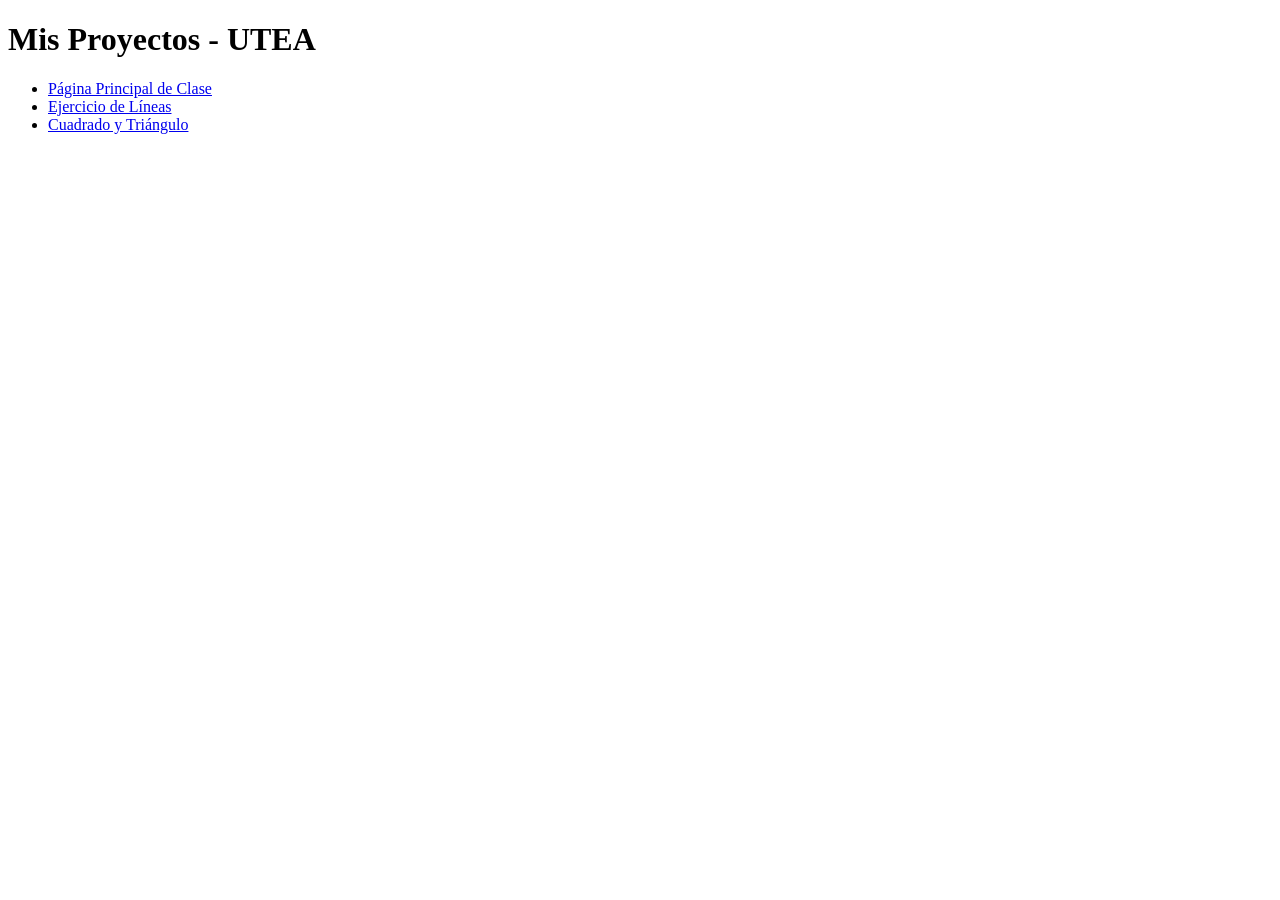
==== index.html @ 9b67e8c4 "Agregado menu index" ====
<!DOCTYPE html>
<html lang="es">
<head>
    <meta charset="UTF-8">
    <title>Mis Trabajos de Computación Gráfica</title>
</head>
<body>
    <h1>Mis Proyectos - UTEA</h1>
    <ul>
        <li><a href="CG.html">Página Principal de Clase</a></li>
        <li><a href="linial.html">Ejercicio de Líneas</a></li>
        <li><a href="cuadradi y triangulo.html">Cuadrado y Triángulo</a></li>
    </ul>
</body>
</html>
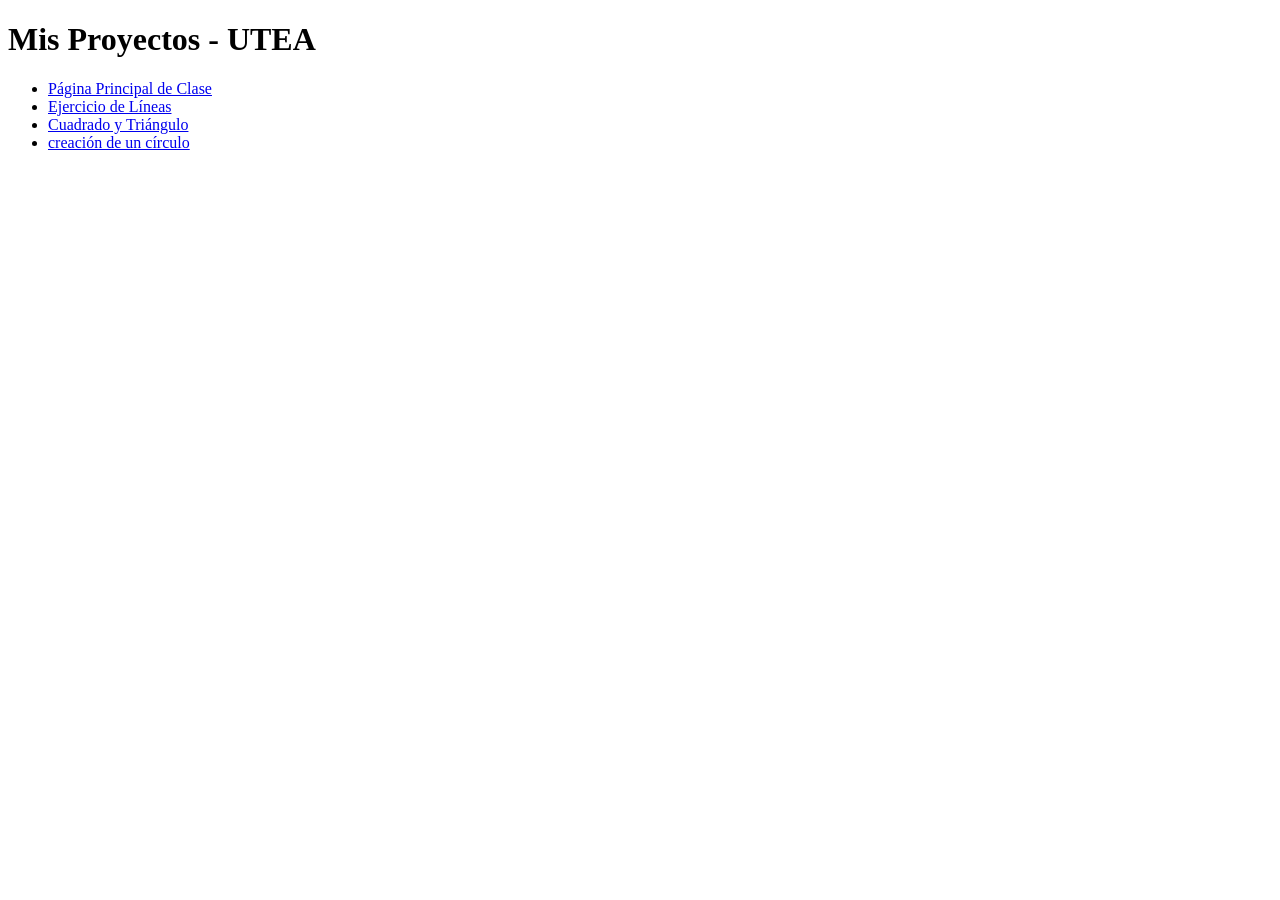
==== commit 2dd972ab: "agregando mi nueva tarea" ====
--- a/index.html
+++ b/index.html
@@ -10,6 +10,8 @@
         <li><a href="CG.html">Página Principal de Clase</a></li>
         <li><a href="linial.html">Ejercicio de Líneas</a></li>
         <li><a href="cuadradi y triangulo.html">Cuadrado y Triángulo</a></li>
+        <li><a href="círculo.html">creación de un círculo</a></li>
+    
     </ul>
 </body>
 </html> 
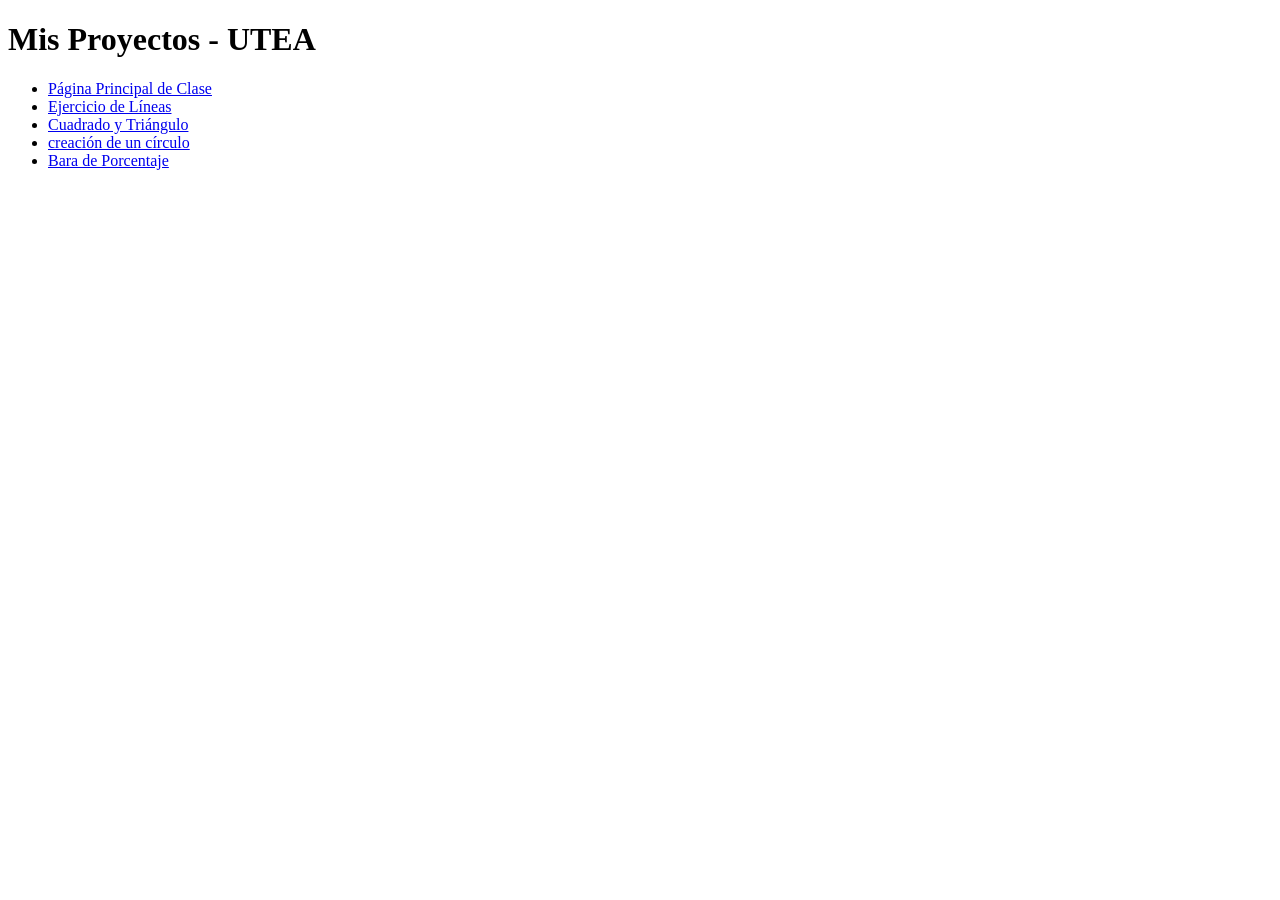
==== commit 97b0b791: "agregando mi nueva tarea" ====
--- a/index.html
+++ b/index.html
@@ -9,9 +9,9 @@
     <ul>
         <li><a href="CG.html">Página Principal de Clase</a></li>
         <li><a href="linial.html">Ejercicio de Líneas</a></li>
-        <li><a href="cuadradi y triangulo.html">Cuadrado y Triángulo</a></li>
+        <li><a href="cuadrado y triangulo.html">Cuadrado y Triángulo</a></li>
         <li><a href="círculo.html">creación de un círculo</a></li>
-    
+        <li><a href="baras_con_porcentajes.html">Bara de Porcentaje</a></li>
     </ul>
 </body>
 </html> 
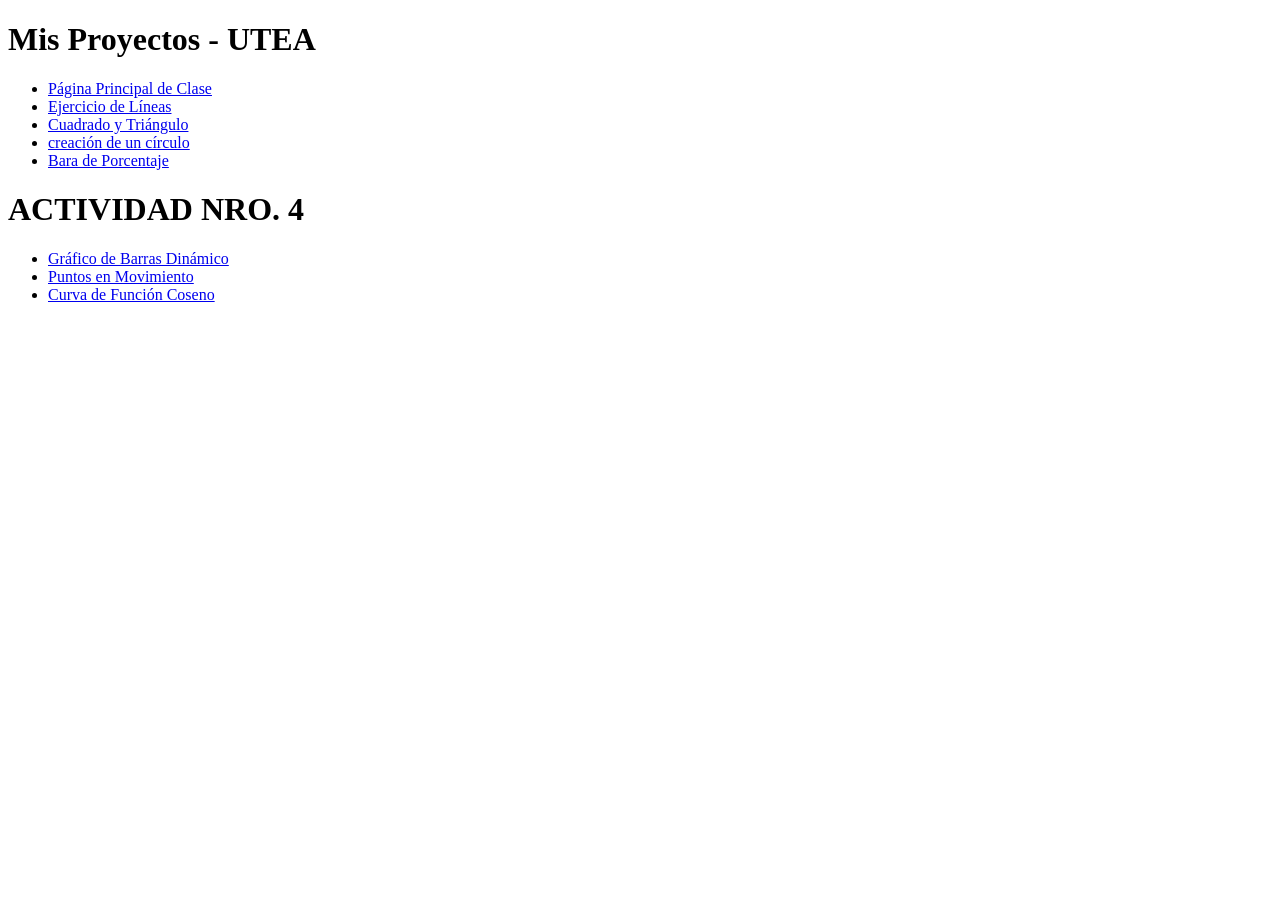
==== commit 4f065d72: "Tarea ACTIVIDAD NRO. 4" ====
--- a/index.html
+++ b/index.html
@@ -1,3 +1,32 @@
+
+<!DOCTYPE html>
+<html lang="es">
+<head>
+    <meta charset="UTF-8">
+    <title>Mis Trabajos de Computación Gráfica</title>
+</head>
+<body>
+
+    <h1>Mis Proyectos - UTEA</h1>
+    <ul>
+        <li><a href="CG.html">Página Principal de Clase</a></li>
+        <li><a href="linial.html">Ejercicio de Líneas</a></li>
+        <li><a href="cuadrado y triangulo.html">Cuadrado y Triángulo</a></li>
+        <li><a href="círculo.html">creación de un círculo</a></li>
+        <li><a href="baras_con_porcentajes.html">Bara de Porcentaje</a></li>
+    </ul>
+
+    <h1>ACTIVIDAD NRO. 4</h1>
+    <ul>
+        <li><a href="barras/index.html">Gráfico de Barras Dinámico</a></li>
+        <li><a href="puntos/index.html">Puntos en Movimiento</a></li>
+        <li><a href="coseno/index.html">Curva de Función Coseno</a></li>
+    </ul>
+
+</body>
+</html>
+
+<!--
 <!DOCTYPE html>
 <html lang="es">
 <head>
@@ -13,5 +42,12 @@
         <li><a href="círculo.html">creación de un círculo</a></li>
         <li><a href="baras_con_porcentajes.html">Bara de Porcentaje</a></li>
     </ul>
+    <h1>ACTIVIDAD NRO. 4 </h1>
+    <ul>
+        <li><a href="CG.html">Página Principal de Clase</a></li>
+        <li><a href="linial.html">Ejercicio de Líneas</a></li>
+        <li><a href="cuadrado y triangulo.html">Cuadrado y Triángulo</a></li>
+    </ul>
 </body>
-</html> +</html> 
+-->
